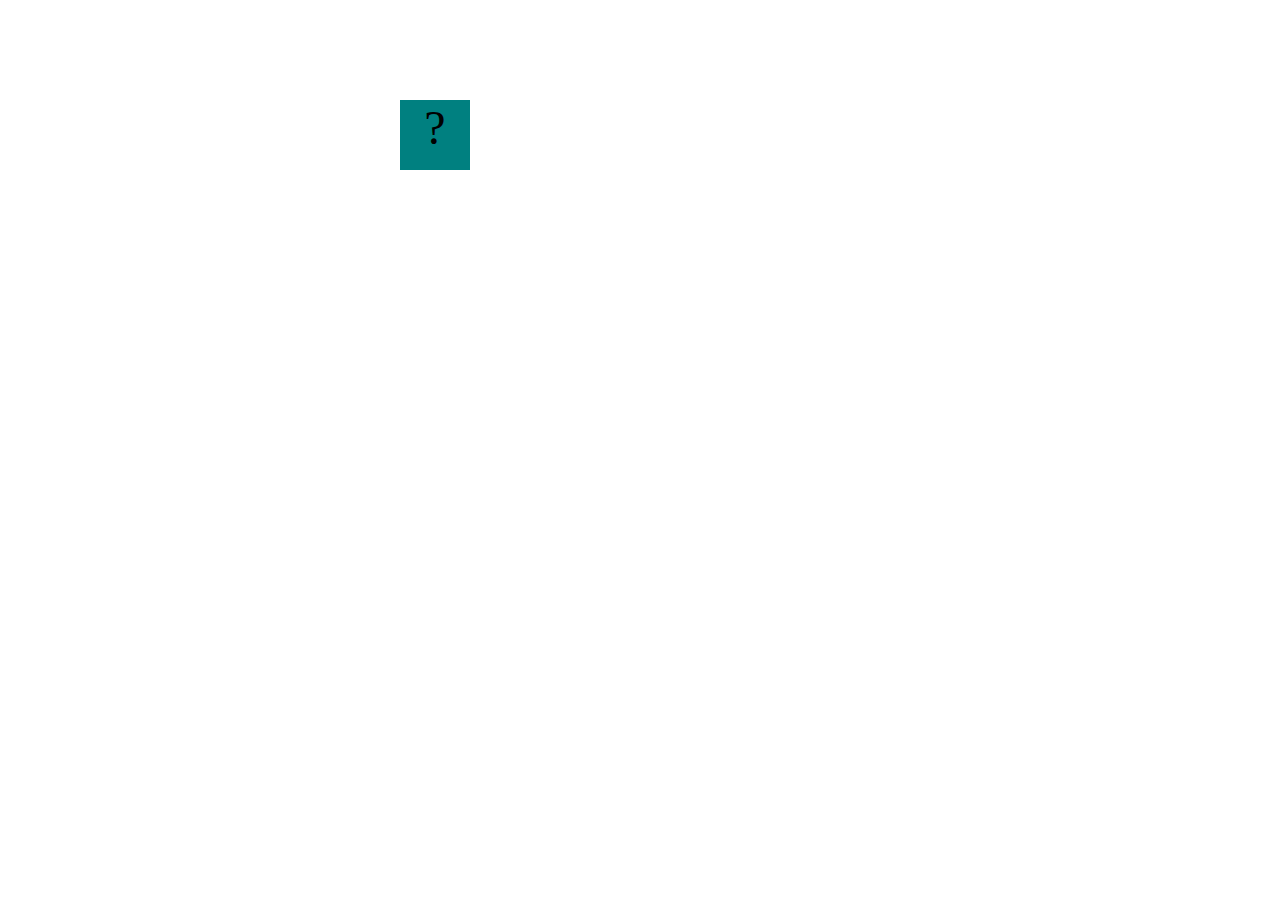
==== projects/bouncing-box/index.html @ 9f0b0c61 "<message about commit>" ====
<!DOCTYPE html>
<html>
<head>
	<meta charset="utf-8">
	<title>Bouncing Box</title>
	<script src="jquery.min.js"></script>
	<style>
		.box {
			width: 70px;
			height: 70px;
			background-color: teal;
			font-size: 300%;
			text-align: center;
			user-select: none;
			display: block;
			position: absolute;
			top: 100px;
			left: 400px;  /* <--- Change me! */
		}
		.board{
			height: 100vh;
		}
	</style>
	<!-- 	<script src="//cdnjs.cloudflare.com/ajax/libs/jquery/2.1.1/jquery.min.js"></script> -->

</head>
<body class="board">
	<!-- HTML for the box -->
	<div class="box">?</div>

	<script>
		(function(){
			'use strict'
			/* global jQuery */

			//////////////////////////////////////////////////////////////////
			/////////////////// SETUP DO NOT DELETE //////////////////////////
			//////////////////////////////////////////////////////////////////
			
			var box = jQuery('.box');	// reference to the HTML .box element
			var board = jQuery('.board');	// reference to the HTML .board element
			var boardWidth = board.width();	// the maximum X-Coordinate of the screen

			// Every 50 milliseconds, call the update Function (see below)
			setInterval(update, 50);
			
			// Every time the box is clicked, call the handleBoxClick Function (see below)
			box.on('click', handleBoxClick);

			// moves the Box to a new position on the screen along the X-Axis
			function moveBoxTo(newPositionX) {
				box.css("left", newPositionX);
			}
			moveboxtoBoradwidth(100px)
			

			// changes the text displayed on the Box
			function changeBoxText(newText) {
				box.text(newText);
			}

			//////////////////////////////////////////////////////////////////
			/////////////////// YOUR CODE BELOW HERE /////////////////////////
			//////////////////////////////////////////////////////////////////
			
			// TODO 2 - Variable declarations 
			positionX

			
			/* 
			This Function will be called 20 times/second. Each time it is called,
			it should move the Box to a new location. If the box drifts off the screen
			turn it around! 
			*/
			function update( code block) {
				moveBoxTo(boardWidth)

		

			};

			/* 
			This Function will be called each time the box is clicked. Each time it is called,
			it should increase the points total, increase the speed, and move the box to
			the left side of the screen.
			*/
			function handleBoxClick(100px) {
				nameOfFunction(agruments)

				


			};
		})();
	</script>
</body>
</html>
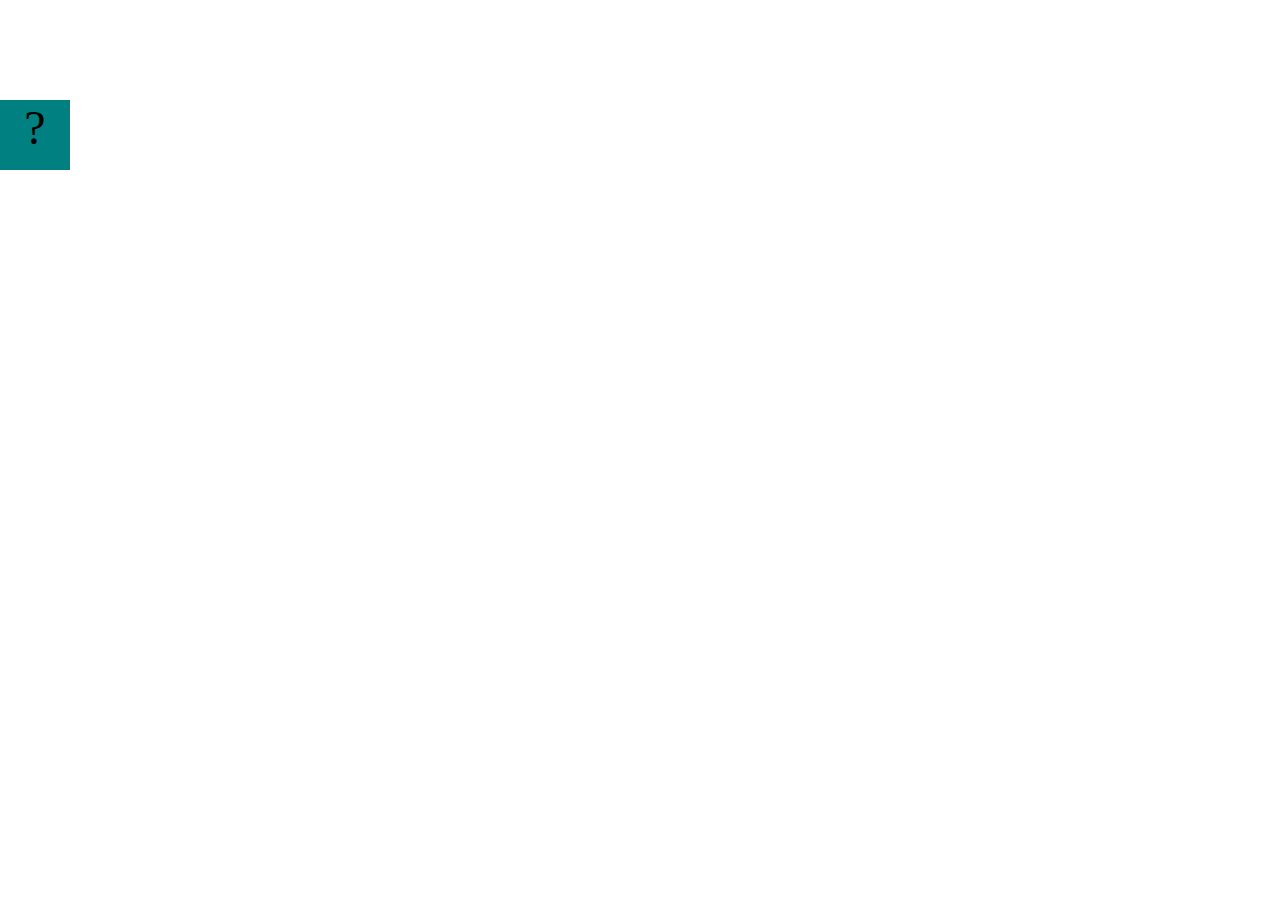
==== commit e8fc13c2: "<message about commit>" ====
--- a/projects/bouncing-box/index.html
+++ b/projects/bouncing-box/index.html
@@ -15,7 +15,7 @@
 			display: block;
 			position: absolute;
 			top: 100px;
-			left: 400px;  /* <--- Change me! */
+			left: 0px;  /* <--- Change me! */
 		}
 		.board{
 			height: 100vh;
@@ -51,7 +51,6 @@
 			function moveBoxTo(newPositionX) {
 				box.css("left", newPositionX);
 			}
-			moveboxtoBoradwidth(100px)
 			
 
 			// changes the text displayed on the Box
@@ -64,7 +63,9 @@
 			//////////////////////////////////////////////////////////////////
 			
 			// TODO 2 - Variable declarations 
-			positionX
+			var positionX = 0;
+			var points = 0;
+			var speed = 10; 
 
 			
 			/* 
@@ -72,22 +73,27 @@
 			it should move the Box to a new location. If the box drifts off the screen
 			turn it around! 
 			*/
-			function update( code block) {
-				moveBoxTo(boardWidth)
+			function update() {
+				  /* Your Code to Increase positionX by 10 HERE */
+				  positionX = positionX + 10;
+				moveBoxTo(positionX)
+				if (positionX >= boradWidth){
+					speed = speed * -1;
+				}
 
-		
-
+	
 			};
 
-			/* 
+			/*
 			This Function will be called each time the box is clicked. Each time it is called,
 			it should increase the points total, increase the speed, and move the box to
 			the left side of the screen.
 			*/
-			function handleBoxClick(100px) {
-				nameOfFunction(agruments)
-
-				
+			function handleBoxClick() {
+				positionX = 0;
+				points = points +1;
+				changeBoxText (points);
+				speed = speed + 3;
 
 
 			};
